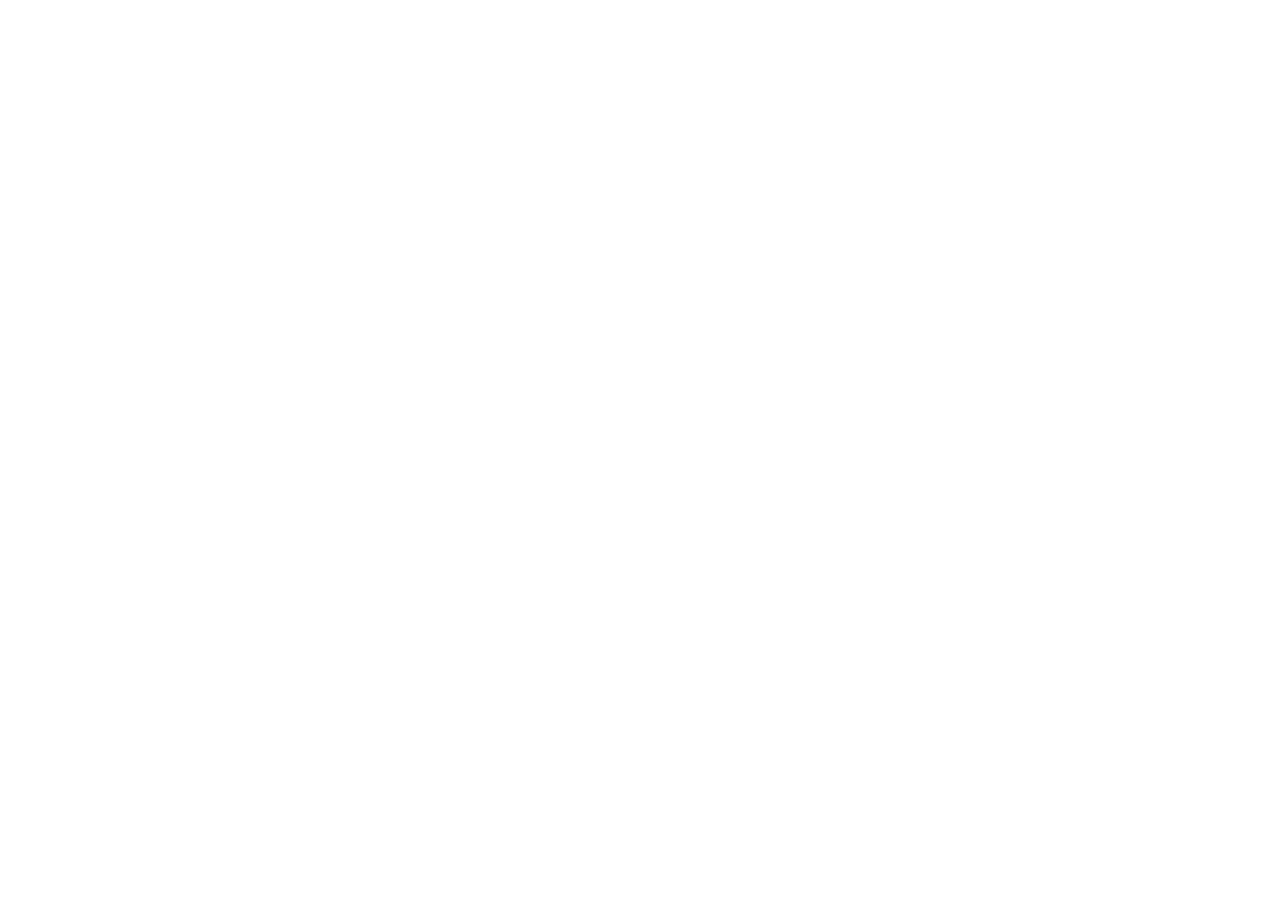
==== welcome.html @ 60f0c97f "Add files via upload" ====
<!DOCTYPE html>
<html>
<head>
    <meta charset="UTF-8">
    <title>Welcome Page</title>
    <link rel="stylesheet" type="text/css" href="style.css">
</head>
<body onload="loadPreferences()">
    <h1 id="welcomeMessage"></h1>
    <script src="script.js"></script>
</body>
</html>
---- style.css ----
/* style.css */
body {
    text-align: center;
    margin-top: 100px;
}
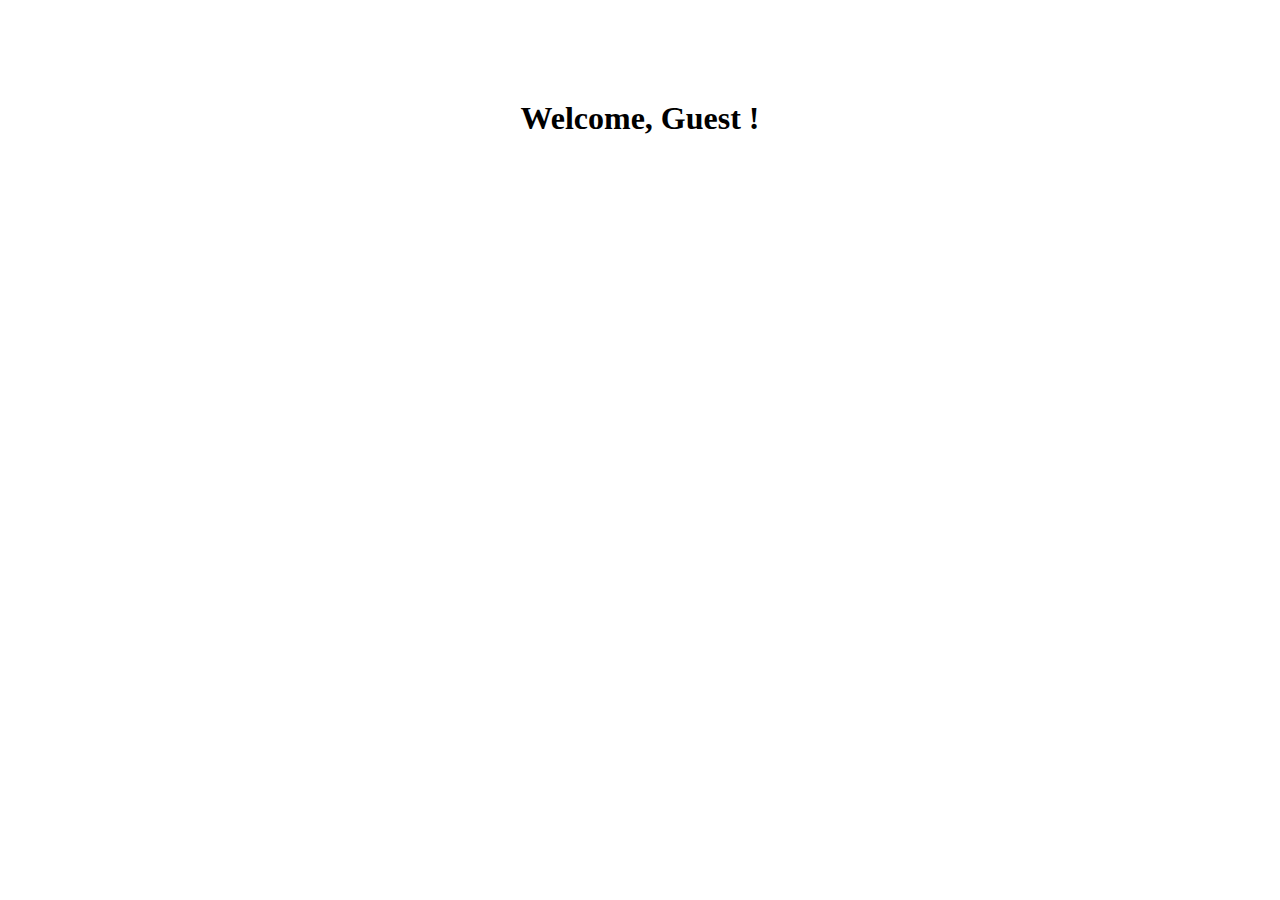
==== commit a224fbdd: "welcome.html" ====
--- a/welcome.html
+++ b/welcome.html
@@ -3,7 +3,7 @@
 <html>
 <head>
     <meta charset="UTF-8">
-    <title>Welcome Page</title>
+    <title>Piemēra atrādīšana</title>
     <link rel="stylesheet" type="text/css" href="style.css">
 </head>
 <body onload="loadPreferences()">
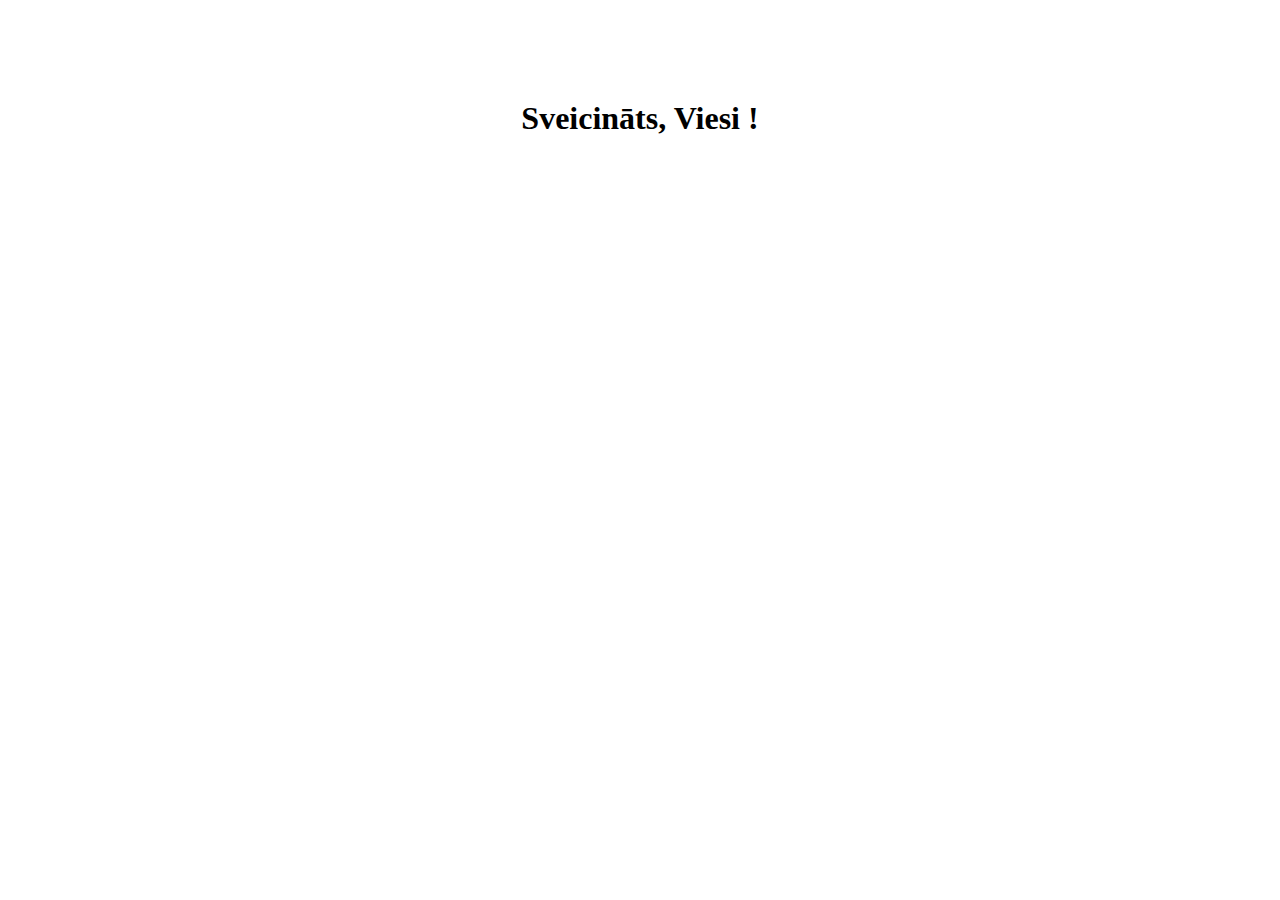
==== commit 8f8eaf65: "Add files via upload" ====
--- a/welcome.html
+++ b/welcome.html
@@ -3,7 +3,7 @@
 <html>
 <head>
     <meta charset="UTF-8">
-    <title>Piemēra atrādīšana</title>
+    <title>Atrādīšanas vietne</title>
     <link rel="stylesheet" type="text/css" href="style.css">
 </head>
 <body onload="loadPreferences()">
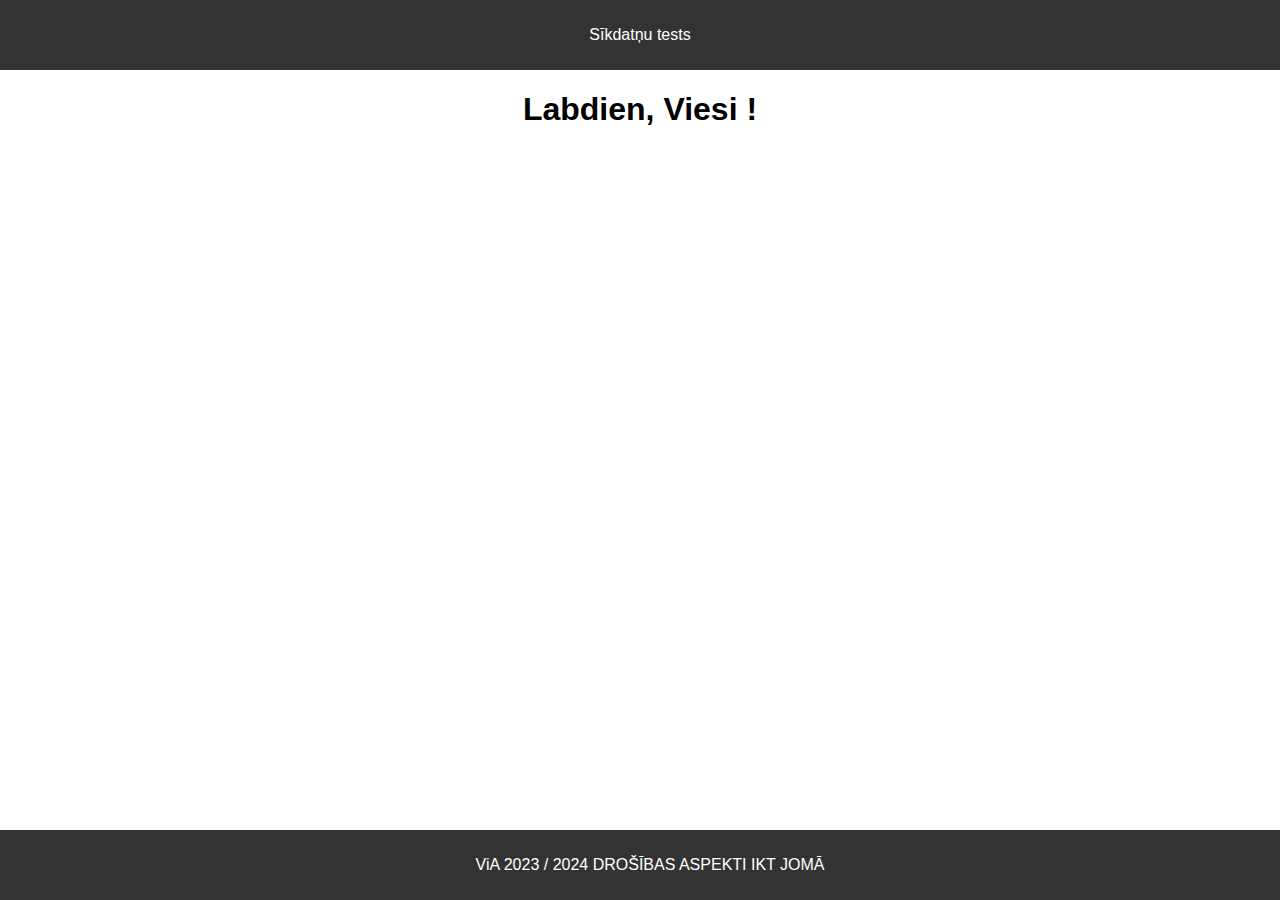
==== commit a307b50c: "Add files via upload" ====
--- a/welcome.html
+++ b/welcome.html
@@ -3,11 +3,24 @@
 <html>
 <head>
     <meta charset="UTF-8">
-    <title>Atrādīšanas vietne</title>
+    <title>Welcome Page</title>
     <link rel="stylesheet" type="text/css" href="style.css">
 </head>
 <body onload="loadPreferences()">
+
+	<header class="header">
+        <p>Sīkdatņu tests</p>
+	</header>
+
+
     <h1 id="welcomeMessage"></h1>
     <script src="script.js"></script>
+	
+	
+	
+		<footer class="footer">
+        <p>ViA 2023 / 2024 DROŠĪBAS ASPEKTI IKT JOMĀ </p>
+    </footer>
+	
 </body>
 </html>
--- a/style.css
+++ b/style.css
@@ -3,4 +3,31 @@
 body {
     text-align: center;
     margin-top: 100px;
+	
+	font-family: Arial, sans-serif;
+    margin: 0;
+    padding: 0;
+    background-color: #f4f4f4;
+	
+	
+	
+	}
+
+.header {
+    background-color: #333;
+    color: white;
+    padding: 10px;
+    text-align: center;
 }
+.main {
+    padding: 20px;
+}
+.footer {
+    background-color: #333;
+    color: white;
+    padding: 10px;
+    text-align: center;
+    position: absolute;
+    bottom: 0;
+    width: 100%;
+}
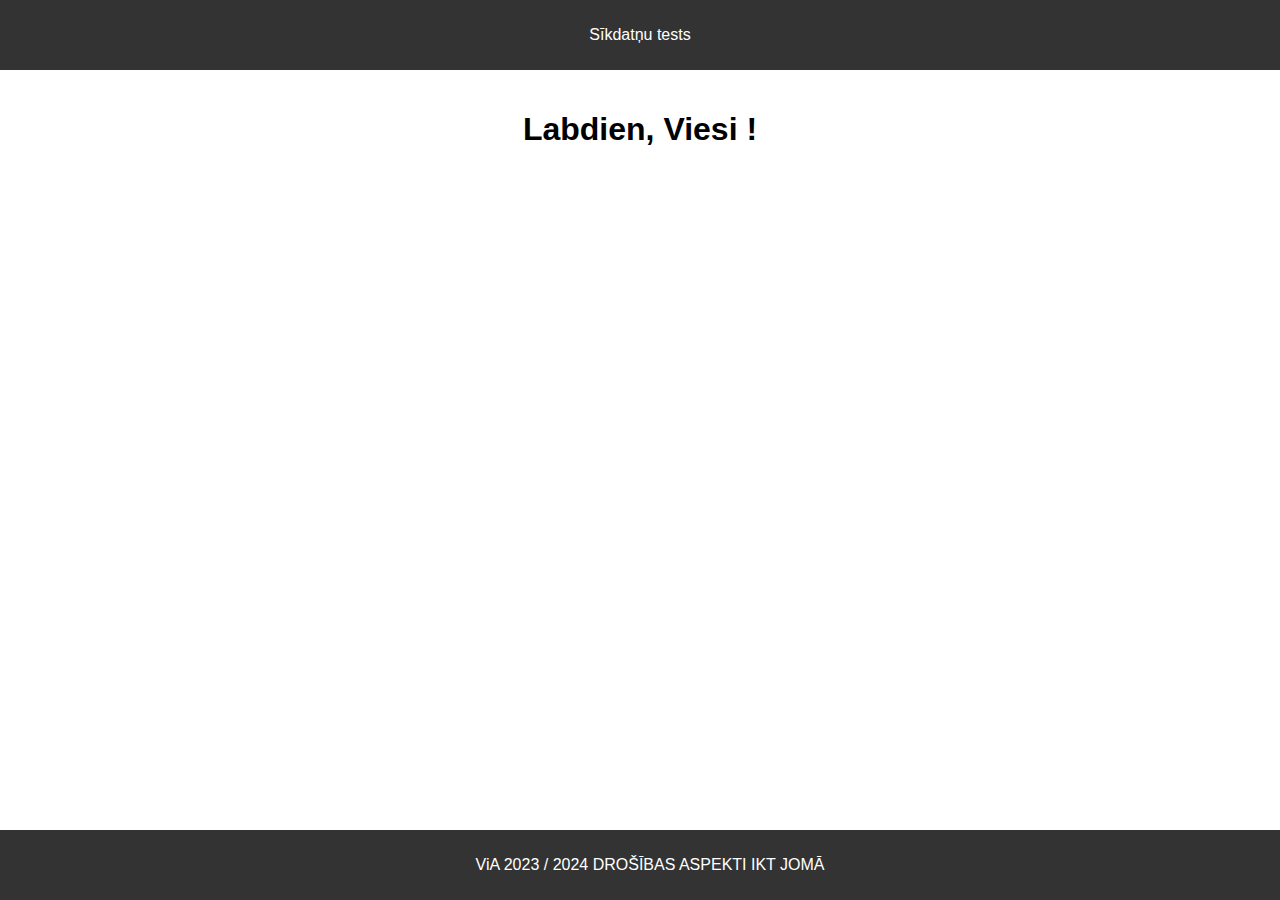
==== commit e919d5f4: "welcome.html" ====
--- a/welcome.html
+++ b/welcome.html
@@ -3,24 +3,24 @@
 <html>
 <head>
     <meta charset="UTF-8">
-    <title>Welcome Page</title>
+    <title>Datu atrādīšanas lapa</title>
     <link rel="stylesheet" type="text/css" href="style.css">
 </head>
 <body onload="loadPreferences()">
 
 	<header class="header">
-        <p>Sīkdatņu tests</p>
+		<p>Sīkdatņu tests</p>
 	</header>
 
-
-    <h1 id="welcomeMessage"></h1>
-    <script src="script.js"></script>
+	<main class="main">
+		<h1 id="welcomeMessage"></h1>
+		<script src="script.js"></script>
+   	</main>
 	
 	
-	
-		<footer class="footer">
-        <p>ViA 2023 / 2024 DROŠĪBAS ASPEKTI IKT JOMĀ </p>
-    </footer>
+	<footer class="footer">
+        	<p>ViA 2023 / 2024 DROŠĪBAS ASPEKTI IKT JOMĀ </p>
+	</footer>
 	
 </body>
 </html>
